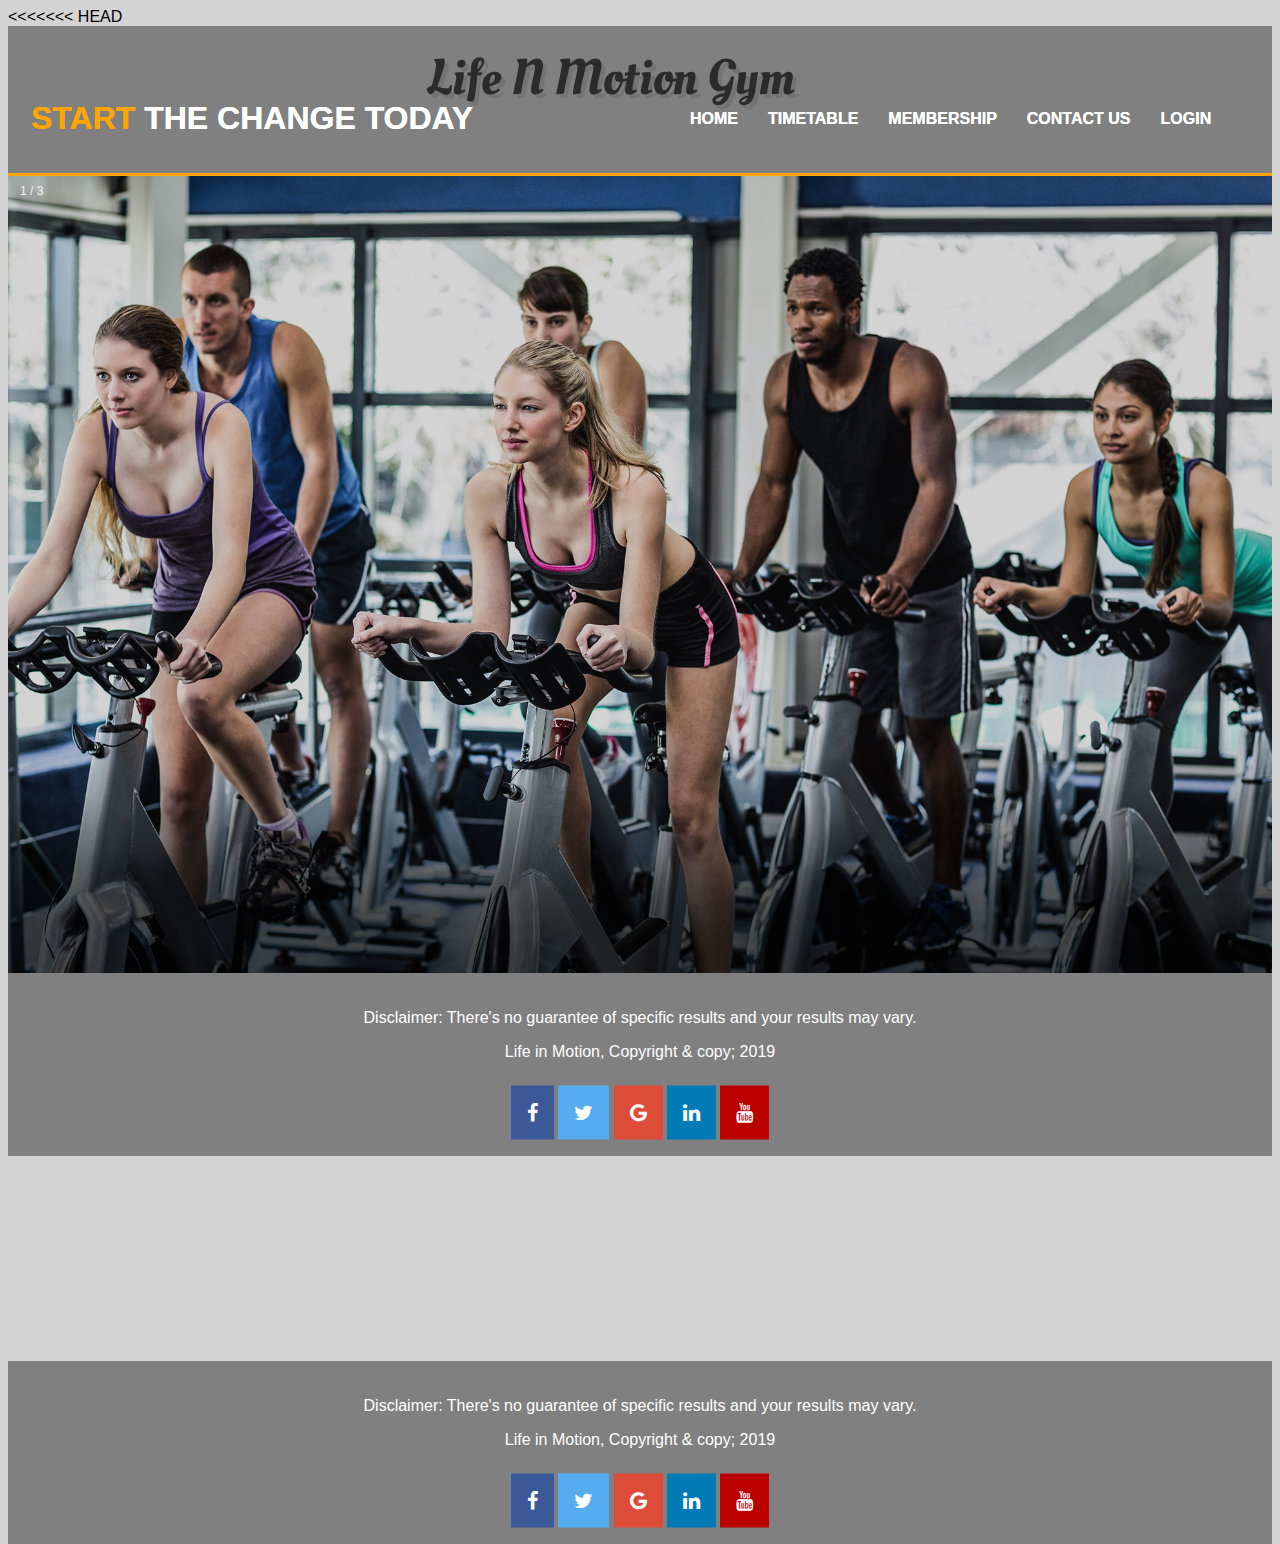
==== index.html @ 0c2a2ebe "Add files" ====
<<<<<<< HEAD
<!DOCTYPE html>
<html>
<head>
	<meta charset="UTF-8">
	<link rel="stylesheet" href="https://cdnjs.cloudflare.com/ajax/libs/font-awesome/4.7.0/css/font-awesome.min.css">
	<meta name="viewport" content="width=device-width, initial-scale=1">
	<link rel="stylesheet" type="text/css" href="style.css">  
	<link href='http://fonts.googleapis.com/css?family=Oleo+Script' rel='stylesheet' type='text/css'>

<!-- The head contains the container which holds the branding, header and menu for this and all pages across the website, menu contains hrefs to the various pages -->


</head>
<body>
	<header>
		<div class="container">
		<h3>Life N Motion Gym</h3>
			<div id="branding">
				
				<h1><span class="highlight">START</span> THE CHANGE TODAY</h1>
		</div>
		<nav class="menu">
			<ul>
				<li id="current"><a href="index.html">Home</a><li>
				<li><a href="schedule.html">Timetable</a><li>
				<li><a href="membership.html">Membership</a><li></li>
				<li><a href="contact.html">Contact Us</a></li>
				<li><a href="gymwebsite.html">Login</a></li>
				
			</ul>
		</nav>
		</div>
		</header>

<div class="slideshow-container">

<div class="mySlides fade">
  <div class="numbertext">1 / 3</div>
  <img src="images\img1.jpg" style="width:100%">
  
</div>

<div class="mySlides fade">
  <div class="numbertext">2 / 3</div>
  <img src="images\img2.jpg" style="width:100%">
  
</div>

<div class="mySlides fade">
  <div class="numbertext">3 / 3</div>
  <img src="images\img3.jpg" style="width:100%">
  
</div>

</div>
<br>

<div style="text-align:center">
  <span class="dot"></span> 
  <span class="dot"></span> 
  <span class="dot"></span> 
</div>

<!--   Below is the javascript code, which I left on this page as an example, javascript can be called from the html page as well as from an external js file as I have done on other html files -->
<script>

var slideIndex = 0;
showSlides();

//this function finds mySlides which are in the slideshow-container above with the 3 the images used and uses a for loop to loop thro the number of images (3) and does the same for the three faded dots, rotating every 2 seconds
function showSlides() {
  var i;
  var slides = document.getElementsByClassName("mySlides");
  var dots = document.getElementsByClassName("dot");
  for (i = 0; i < slides.length; i++) {
    slides[i].style.display = "none";  
  }
  slideIndex++;
  if (slideIndex > slides.length) {slideIndex = 1}    
  for (i = 0; i < dots.length; i++) {
    dots[i].className = dots[i].className.replace(" active", "");
  }
  slides[slideIndex-1].style.display = "block";  
  dots[slideIndex-1].className += " active";
  setTimeout(showSlides, 2000); // Change image every 2 seconds
}

</script>
<div class="footer">
	<footer>
		<p>Disclaimer: There's no guarantee of specific results and your results may vary.</p>
		<p>Life in Motion, Copyright & copy; 2019</p>
	</br>	
	</br>
<div class="icon-bar">
  <a href="#" class="facebook"><i class="fa fa-facebook"></i></a> 
  <a href="#" class="twitter"><i class="fa fa-twitter"></i></a> 
  <a href="#" class="google"><i class="fa fa-google"></i></a> 
  <a href="#" class="linkedin"><i class="fa fa-linkedin"></i></a>
  <a href="#" class="youtube"><i class="fa fa-youtube"></i></a> 
</div>

	</footer>
	
</div>



</body>
</html> 
=======
<!DOCTYPE html>
<html>
<head>
	<meta charset="UTF-8">
	<link rel="stylesheet" href="https://cdnjs.cloudflare.com/ajax/libs/font-awesome/4.7.0/css/font-awesome.min.css">
	<meta name="viewport" content="width=device-width, initial-scale=1">
	<link rel="stylesheet" type="text/css" href="style.css">  
	<link href='http://fonts.googleapis.com/css?family=Oleo+Script' rel='stylesheet' type='text/css'>

<!-- The head contains the container which holds the branding, header and menu for this and all pages across the website, menu contains hrefs to the various pages -->


</head>
<body>
	<header>
		<div class="container">
		<h3>Life N Motion Gym</h3>
			<div id="branding">
				
				<h1><span class="highlight">START</span> THE CHANGE TODAY</h1>
		</div>
		<nav class="menu">
			<ul>
				<li id="current"><a href="index.html">Home</a><li>
				<li><a href="schedule.html">Timetable</a><li>
				<li><a href="membership.html">Membership</a><li></li>
				<li><a href="contact.html">Contact Us</a></li>
				<li><a href="gymwebsite.html">Login</a></li>
				
			</ul>
		</nav>
		</div>
		</header>

<div class="slideshow-container">

<div class="mySlides fade">
  <div class="numbertext">1 / 3</div>
  <img src="images\img1.jpg" style="width:100%">
  
</div>

<div class="mySlides fade">
  <div class="numbertext">2 / 3</div>
  <img src="images\img2.jpg" style="width:100%">
  
</div>

<div class="mySlides fade">
  <div class="numbertext">3 / 3</div>
  <img src="images\img3.jpg" style="width:100%">
  
</div>

</div>
<br>

<div style="text-align:center">
  <span class="dot"></span> 
  <span class="dot"></span> 
  <span class="dot"></span> 
</div>

<!--   Below is the javascript code, which I left on this page as an example, javascript can be called from the html page as well as from an external js file as I have done on other html files -->
<script>

var slideIndex = 0;
showSlides();

//this function finds mySlides which are in the slideshow-container above with the 3 the images used and uses a for loop to loop thro the number of images (3) and does the same for the three faded dots, rotating every 2 seconds
function showSlides() {
  var i;
  var slides = document.getElementsByClassName("mySlides");
  var dots = document.getElementsByClassName("dot");
  for (i = 0; i < slides.length; i++) {
    slides[i].style.display = "none";  
  }
  slideIndex++;
  if (slideIndex > slides.length) {slideIndex = 1}    
  for (i = 0; i < dots.length; i++) {
    dots[i].className = dots[i].className.replace(" active", "");
  }
  slides[slideIndex-1].style.display = "block";  
  dots[slideIndex-1].className += " active";
  setTimeout(showSlides, 2000); // Change image every 2 seconds
}

</script>
<div class="footer">
	<footer>
		<p>Disclaimer: There's no guarantee of specific results and your results may vary.</p>
		<p>Life in Motion, Copyright & copy; 2019</p>
	</br>	
	</br>
<div class="icon-bar">
  <a href="#" class="facebook"><i class="fa fa-facebook"></i></a> 
  <a href="#" class="twitter"><i class="fa fa-twitter"></i></a> 
  <a href="#" class="google"><i class="fa fa-google"></i></a> 
  <a href="#" class="linkedin"><i class="fa fa-linkedin"></i></a>
  <a href="#" class="youtube"><i class="fa fa-youtube"></i></a> 
</div>

	</footer>
	
</div>



</body>
</html> 
>>>>>>> f6390b447151160f9f6daed6f6c5a9e119c1ac31
---- style.css ----
<<<<<<< HEAD
body{
	font:15px/1.5 Arial, Helbetica,sans-serif;
	margin:0;
	padding:0;
}

#my_dataviz{
	text-align:center;
}
.setbody{
	height:20px;
}

/* Global */
.container{
	width:80%;
	margin:auto;
	overflow:hidden;
	margin: 0px 20px 0px 20px;
}

ul{
	margin:0;
	padding:0;
}

.menu{
	float: right;
    left: 670px;
    position: absolute;
	top:100px;
}
	
}

.buttonone{
	height:30px;
	background:#e8491d;
	border:0;
	padding-left:20px;
	padding-right:20px;
	color:white;	
}

/* Header */
header{
	background:grey;
	color:white;             /*Color of text start the change*/
	min-height:150px;
	border-bottom: orange 3px solid;		
}

header a{
	color:white;
	text-decoration:none;
	text-transform: uppercase;
	font-size:16px;
}
header ul{
	margin:0;
	padding:0;
}

header li{
	float:left;
	display:inline;
	padding: 0 10px 0 20px;
}

h3{
	
	font-size:40px;
	text-align:center;
 font: 200 50px/1.3 'Oleo Script', Helvetica, sans;
  color: #2b2b2b;
  text-shadow: 4px 4px 0px rgba(0,0,0,0.1);	
  margin: 20px 0px 0px 155px;
}

header #branding{
	float: left;
    left: 31px;
    position: absolute;
	top:100px;
}


header #branding h1{
	margin:0;	
}

header nav{
	foat:right;
	margin-top:10px;
	font-weight:bold;
}

header .highlight,header .current a{
	color:orange;
	font-weight:bold;
}
header a:hover{
	color:orange;
	font-weight:bold;
}	

header a:focus{
	color:orange;
	
}	


#showcase{
	min-height:400px;
	background-image:url("https://www.kreatifbiri.com/wp-content/uploads/2018/08/BHC_Group_Fitness_Page_1600x543-864x467.jpg");
	text-align:center;
	color:white;
}

#showcase h1{
	margin-top:100px;
	font-size:55px;
	margin-bottom:10px;
}

#showcase p{
	font-size:20px;
}

#newsletter{
	padding:15px;
	color:blue;
	background:grey;
}

#newsletter h1{
	text-align: center;
	color:white;
	text-transform: uppercase;
}

#newsletter form{
	foat:right;
	margin-top:15px;
}
#newletter input[type="email"]{
	padding:4px;
	height:25px;
	width:250px;
}
/* Boxes */

#boxes{
	margin-top:20px;
}

#boxes .box{
	float:left;
	text-align:center;
	width:30%;
	padding:10px;
}
	
#boxes .box img{
	width:90px;
}

footer{
	position:fixed;
    bottom:0;
	padding:20px;
	top:660px;
	color: white;
	background-color:grey;
	text-align:center;
	position:relative;
}















* {box-sizing: border-box;}
body {font-family: Verdana, sans-serif; background-color: lightgray;}
.mySlides {display: none;}
img {vertical-align: middle;}


/* Slideshow container */
.slideshow-container {
  max-height:100px;
  position: relative;
  margin: auto;
}

/* Caption text */
.text {
  color: #f2f2f2;
  font-size: 15px;
  padding: 8px 12px;
  position: absolute;
  bottom: 8px;
  width: 100%;
  text-align: center;
}

/* Number text (1/3 etc) */
.numbertext {
  color: #f2f2f2;
  font-size: 12px;
  padding: 8px 12px;
  position: absolute;
  top: 0;
}

/* The dots/bullets/indicators */
.dot {
  height: 15px;
  width: 15px;
  margin: 0 2px;
  background-color: #bbb;
  border-radius: 50%;
  display: inline-block;
  transition: background-color 0.6s ease;

}

.active {
  background-color: #717171;
}

/* Fading animation */
.fade {
  -webkit-animation-name: fade;
  -webkit-animation-duration: 1.5s;
  animation-name: fade;
  animation-duration: 1.5s;
}

@-webkit-keyframes fade {
  from {opacity: .4} 
  to {opacity: 1}
}

@keyframes fade {
  from {opacity: .4} 
  to {opacity: 1}
}

/* On smaller screens, decrease text size */
@media only screen and (max-width: 300px) {
  .text {font-size: 11px}
}




/* Fixed/sticky icon bar (vertically aligned 50% from the top of the screen) */
.icon-bar {
 
  top: 50%;
  -webkit-transform: translateY(-50%);
  -ms-transform: translateY(-50%);
  transform: translateY(-50%);
}

/* Style the icon bar links */
.icon-bar a {
 
  text-align: center;
  padding: 16px;
  transition: all 0.3s ease;
  color: white;
  font-size: 20px;
}

/* Style the social media icons with color, if you want */
.icon-bar a:hover {
  background-color: #000;
}

.facebook {
  background: #3B5998;
  color: white;
}

.twitter {
  background: #55ACEE;
  color: white;
}

.google {
  background: #dd4b39;
  color: white;
}

.linkedin {
  background: #007bb5;
  color: white;
}

.youtube {
  background: #bb0000;
  color: white;
}


.contactform{
    padding: 50px 0px 0px 420px;
}














input {
  width: 100%;
  padding: 12px;
  border: 1px solid #ccc;
  border-radius: 4px;
  box-sizing: border-box;

}

/* Style the submit button */
input[type=submit] {
  background-color: #4CAF50;
  color: white;
}

/* Style the container for inputs */
.containerlogin {

    width: 850px;
    padding: 36px 0px 0px 450px;
}

/* The message box is shown when the user clicks on the password field */
#message {
  display:none;
  background: #f1f1f1;
  color: #000;
  position: relative;
  padding: 20px;
  margin-top: 10px;
}

#message p {
  padding: 10px 35px;
  font-size: 18px;
}

/* Add a green text color and a checkmark when the requirements are right */
.valid {
  color: green;
}

.valid:before {
  position: relative;
  left: -35px;
  content: "✔";
}

/* Add a red text color and an "x" when the requirements are wrong */
.invalid {
  color: red;
}

.invalid:before {
  position: relative;
  left: -35px;
  content: "✖";
}

.bodytext{
	    text-align: center;
}

tr{
	background-color: white !important;
}
=======
body{
	font:15px/1.5 Arial, Helbetica,sans-serif;
	margin:0;
	padding:0;
}

#my_dataviz{
	text-align:center;
}
.setbody{
	height:20px;
}

/* Global */
.container{
	width:80%;
	margin:auto;
	overflow:hidden;
	margin: 0px 20px 0px 20px;
}

ul{
	margin:0;
	padding:0;
}

.menu{
	float: right;
    left: 670px;
    position: absolute;
	top:100px;
}
	
}

.buttonone{
	height:30px;
	background:#e8491d;
	border:0;
	padding-left:20px;
	padding-right:20px;
	color:white;	
}

/* Header */
header{
	background:grey;
	color:white;             /*Color of text start the change*/
	min-height:150px;
	border-bottom: orange 3px solid;		
}

header a{
	color:white;
	text-decoration:none;
	text-transform: uppercase;
	font-size:16px;
}
header ul{
	margin:0;
	padding:0;
}

header li{
	float:left;
	display:inline;
	padding: 0 10px 0 20px;
}

h3{
	
	font-size:40px;
	text-align:center;
 font: 200 50px/1.3 'Oleo Script', Helvetica, sans;
  color: #2b2b2b;
  text-shadow: 4px 4px 0px rgba(0,0,0,0.1);	
  margin: 20px 0px 0px 155px;
}

header #branding{
	float: left;
    left: 31px;
    position: absolute;
	top:100px;
}


header #branding h1{
	margin:0;	
}

header nav{
	foat:right;
	margin-top:10px;
	font-weight:bold;
}

header .highlight,header .current a{
	color:orange;
	font-weight:bold;
}
header a:hover{
	color:orange;
	font-weight:bold;
}	

header a:focus{
	color:orange;
	
}	


#showcase{
	min-height:400px;
	background-image:url("https://www.kreatifbiri.com/wp-content/uploads/2018/08/BHC_Group_Fitness_Page_1600x543-864x467.jpg");
	text-align:center;
	color:white;
}

#showcase h1{
	margin-top:100px;
	font-size:55px;
	margin-bottom:10px;
}

#showcase p{
	font-size:20px;
}

#newsletter{
	padding:15px;
	color:blue;
	background:grey;
}

#newsletter h1{
	text-align: center;
	color:white;
	text-transform: uppercase;
}

#newsletter form{
	foat:right;
	margin-top:15px;
}
#newletter input[type="email"]{
	padding:4px;
	height:25px;
	width:250px;
}
/* Boxes */

#boxes{
	margin-top:20px;
}

#boxes .box{
	float:left;
	text-align:center;
	width:30%;
	padding:10px;
}
	
#boxes .box img{
	width:90px;
}

footer{
	position:fixed;
    bottom:0;
	padding:20px;
	top:660px;
	color: white;
	background-color:grey;
	text-align:center;
	position:relative;
}















* {box-sizing: border-box;}
body {font-family: Verdana, sans-serif; background-color: lightgray;}
.mySlides {display: none;}
img {vertical-align: middle;}


/* Slideshow container */
.slideshow-container {
  max-height:100px;
  position: relative;
  margin: auto;
}

/* Caption text */
.text {
  color: #f2f2f2;
  font-size: 15px;
  padding: 8px 12px;
  position: absolute;
  bottom: 8px;
  width: 100%;
  text-align: center;
}

/* Number text (1/3 etc) */
.numbertext {
  color: #f2f2f2;
  font-size: 12px;
  padding: 8px 12px;
  position: absolute;
  top: 0;
}

/* The dots/bullets/indicators */
.dot {
  height: 15px;
  width: 15px;
  margin: 0 2px;
  background-color: #bbb;
  border-radius: 50%;
  display: inline-block;
  transition: background-color 0.6s ease;

}

.active {
  background-color: #717171;
}

/* Fading animation */
.fade {
  -webkit-animation-name: fade;
  -webkit-animation-duration: 1.5s;
  animation-name: fade;
  animation-duration: 1.5s;
}

@-webkit-keyframes fade {
  from {opacity: .4} 
  to {opacity: 1}
}

@keyframes fade {
  from {opacity: .4} 
  to {opacity: 1}
}

/* On smaller screens, decrease text size */
@media only screen and (max-width: 300px) {
  .text {font-size: 11px}
}




/* Fixed/sticky icon bar (vertically aligned 50% from the top of the screen) */
.icon-bar {
 
  top: 50%;
  -webkit-transform: translateY(-50%);
  -ms-transform: translateY(-50%);
  transform: translateY(-50%);
}

/* Style the icon bar links */
.icon-bar a {
 
  text-align: center;
  padding: 16px;
  transition: all 0.3s ease;
  color: white;
  font-size: 20px;
}

/* Style the social media icons with color, if you want */
.icon-bar a:hover {
  background-color: #000;
}

.facebook {
  background: #3B5998;
  color: white;
}

.twitter {
  background: #55ACEE;
  color: white;
}

.google {
  background: #dd4b39;
  color: white;
}

.linkedin {
  background: #007bb5;
  color: white;
}

.youtube {
  background: #bb0000;
  color: white;
}


.contactform{
    padding: 50px 0px 0px 420px;
}














input {
  width: 100%;
  padding: 12px;
  border: 1px solid #ccc;
  border-radius: 4px;
  box-sizing: border-box;

}

/* Style the submit button */
input[type=submit] {
  background-color: #4CAF50;
  color: white;
}

/* Style the container for inputs */
.containerlogin {

    width: 850px;
    padding: 36px 0px 0px 450px;
}

/* The message box is shown when the user clicks on the password field */
#message {
  display:none;
  background: #f1f1f1;
  color: #000;
  position: relative;
  padding: 20px;
  margin-top: 10px;
}

#message p {
  padding: 10px 35px;
  font-size: 18px;
}

/* Add a green text color and a checkmark when the requirements are right */
.valid {
  color: green;
}

.valid:before {
  position: relative;
  left: -35px;
  content: "✔";
}

/* Add a red text color and an "x" when the requirements are wrong */
.invalid {
  color: red;
}

.invalid:before {
  position: relative;
  left: -35px;
  content: "✖";
}

.bodytext{
	    text-align: center;
}

tr{
	background-color: white !important;
}
>>>>>>> f6390b447151160f9f6daed6f6c5a9e119c1ac31
---- style.css ----
<<<<<<< HEAD
body{
	font:15px/1.5 Arial, Helbetica,sans-serif;
	margin:0;
	padding:0;
}

#my_dataviz{
	text-align:center;
}
.setbody{
	height:20px;
}

/* Global */
.container{
	width:80%;
	margin:auto;
	overflow:hidden;
	margin: 0px 20px 0px 20px;
}

ul{
	margin:0;
	padding:0;
}

.menu{
	float: right;
    left: 670px;
    position: absolute;
	top:100px;
}
	
}

.buttonone{
	height:30px;
	background:#e8491d;
	border:0;
	padding-left:20px;
	padding-right:20px;
	color:white;	
}

/* Header */
header{
	background:grey;
	color:white;             /*Color of text start the change*/
	min-height:150px;
	border-bottom: orange 3px solid;		
}

header a{
	color:white;
	text-decoration:none;
	text-transform: uppercase;
	font-size:16px;
}
header ul{
	margin:0;
	padding:0;
}

header li{
	float:left;
	display:inline;
	padding: 0 10px 0 20px;
}

h3{
	
	font-size:40px;
	text-align:center;
 font: 200 50px/1.3 'Oleo Script', Helvetica, sans;
  color: #2b2b2b;
  text-shadow: 4px 4px 0px rgba(0,0,0,0.1);	
  margin: 20px 0px 0px 155px;
}

header #branding{
	float: left;
    left: 31px;
    position: absolute;
	top:100px;
}


header #branding h1{
	margin:0;	
}

header nav{
	foat:right;
	margin-top:10px;
	font-weight:bold;
}

header .highlight,header .current a{
	color:orange;
	font-weight:bold;
}
header a:hover{
	color:orange;
	font-weight:bold;
}	

header a:focus{
	color:orange;
	
}	


#showcase{
	min-height:400px;
	background-image:url("https://www.kreatifbiri.com/wp-content/uploads/2018/08/BHC_Group_Fitness_Page_1600x543-864x467.jpg");
	text-align:center;
	color:white;
}

#showcase h1{
	margin-top:100px;
	font-size:55px;
	margin-bottom:10px;
}

#showcase p{
	font-size:20px;
}

#newsletter{
	padding:15px;
	color:blue;
	background:grey;
}

#newsletter h1{
	text-align: center;
	color:white;
	text-transform: uppercase;
}

#newsletter form{
	foat:right;
	margin-top:15px;
}
#newletter input[type="email"]{
	padding:4px;
	height:25px;
	width:250px;
}
/* Boxes */

#boxes{
	margin-top:20px;
}

#boxes .box{
	float:left;
	text-align:center;
	width:30%;
	padding:10px;
}
	
#boxes .box img{
	width:90px;
}

footer{
	position:fixed;
    bottom:0;
	padding:20px;
	top:660px;
	color: white;
	background-color:grey;
	text-align:center;
	position:relative;
}















* {box-sizing: border-box;}
body {font-family: Verdana, sans-serif; background-color: lightgray;}
.mySlides {display: none;}
img {vertical-align: middle;}


/* Slideshow container */
.slideshow-container {
  max-height:100px;
  position: relative;
  margin: auto;
}

/* Caption text */
.text {
  color: #f2f2f2;
  font-size: 15px;
  padding: 8px 12px;
  position: absolute;
  bottom: 8px;
  width: 100%;
  text-align: center;
}

/* Number text (1/3 etc) */
.numbertext {
  color: #f2f2f2;
  font-size: 12px;
  padding: 8px 12px;
  position: absolute;
  top: 0;
}

/* The dots/bullets/indicators */
.dot {
  height: 15px;
  width: 15px;
  margin: 0 2px;
  background-color: #bbb;
  border-radius: 50%;
  display: inline-block;
  transition: background-color 0.6s ease;

}

.active {
  background-color: #717171;
}

/* Fading animation */
.fade {
  -webkit-animation-name: fade;
  -webkit-animation-duration: 1.5s;
  animation-name: fade;
  animation-duration: 1.5s;
}

@-webkit-keyframes fade {
  from {opacity: .4} 
  to {opacity: 1}
}

@keyframes fade {
  from {opacity: .4} 
  to {opacity: 1}
}

/* On smaller screens, decrease text size */
@media only screen and (max-width: 300px) {
  .text {font-size: 11px}
}




/* Fixed/sticky icon bar (vertically aligned 50% from the top of the screen) */
.icon-bar {
 
  top: 50%;
  -webkit-transform: translateY(-50%);
  -ms-transform: translateY(-50%);
  transform: translateY(-50%);
}

/* Style the icon bar links */
.icon-bar a {
 
  text-align: center;
  padding: 16px;
  transition: all 0.3s ease;
  color: white;
  font-size: 20px;
}

/* Style the social media icons with color, if you want */
.icon-bar a:hover {
  background-color: #000;
}

.facebook {
  background: #3B5998;
  color: white;
}

.twitter {
  background: #55ACEE;
  color: white;
}

.google {
  background: #dd4b39;
  color: white;
}

.linkedin {
  background: #007bb5;
  color: white;
}

.youtube {
  background: #bb0000;
  color: white;
}


.contactform{
    padding: 50px 0px 0px 420px;
}














input {
  width: 100%;
  padding: 12px;
  border: 1px solid #ccc;
  border-radius: 4px;
  box-sizing: border-box;

}

/* Style the submit button */
input[type=submit] {
  background-color: #4CAF50;
  color: white;
}

/* Style the container for inputs */
.containerlogin {

    width: 850px;
    padding: 36px 0px 0px 450px;
}

/* The message box is shown when the user clicks on the password field */
#message {
  display:none;
  background: #f1f1f1;
  color: #000;
  position: relative;
  padding: 20px;
  margin-top: 10px;
}

#message p {
  padding: 10px 35px;
  font-size: 18px;
}

/* Add a green text color and a checkmark when the requirements are right */
.valid {
  color: green;
}

.valid:before {
  position: relative;
  left: -35px;
  content: "✔";
}

/* Add a red text color and an "x" when the requirements are wrong */
.invalid {
  color: red;
}

.invalid:before {
  position: relative;
  left: -35px;
  content: "✖";
}

.bodytext{
	    text-align: center;
}

tr{
	background-color: white !important;
}
=======
body{
	font:15px/1.5 Arial, Helbetica,sans-serif;
	margin:0;
	padding:0;
}

#my_dataviz{
	text-align:center;
}
.setbody{
	height:20px;
}

/* Global */
.container{
	width:80%;
	margin:auto;
	overflow:hidden;
	margin: 0px 20px 0px 20px;
}

ul{
	margin:0;
	padding:0;
}

.menu{
	float: right;
    left: 670px;
    position: absolute;
	top:100px;
}
	
}

.buttonone{
	height:30px;
	background:#e8491d;
	border:0;
	padding-left:20px;
	padding-right:20px;
	color:white;	
}

/* Header */
header{
	background:grey;
	color:white;             /*Color of text start the change*/
	min-height:150px;
	border-bottom: orange 3px solid;		
}

header a{
	color:white;
	text-decoration:none;
	text-transform: uppercase;
	font-size:16px;
}
header ul{
	margin:0;
	padding:0;
}

header li{
	float:left;
	display:inline;
	padding: 0 10px 0 20px;
}

h3{
	
	font-size:40px;
	text-align:center;
 font: 200 50px/1.3 'Oleo Script', Helvetica, sans;
  color: #2b2b2b;
  text-shadow: 4px 4px 0px rgba(0,0,0,0.1);	
  margin: 20px 0px 0px 155px;
}

header #branding{
	float: left;
    left: 31px;
    position: absolute;
	top:100px;
}


header #branding h1{
	margin:0;	
}

header nav{
	foat:right;
	margin-top:10px;
	font-weight:bold;
}

header .highlight,header .current a{
	color:orange;
	font-weight:bold;
}
header a:hover{
	color:orange;
	font-weight:bold;
}	

header a:focus{
	color:orange;
	
}	


#showcase{
	min-height:400px;
	background-image:url("https://www.kreatifbiri.com/wp-content/uploads/2018/08/BHC_Group_Fitness_Page_1600x543-864x467.jpg");
	text-align:center;
	color:white;
}

#showcase h1{
	margin-top:100px;
	font-size:55px;
	margin-bottom:10px;
}

#showcase p{
	font-size:20px;
}

#newsletter{
	padding:15px;
	color:blue;
	background:grey;
}

#newsletter h1{
	text-align: center;
	color:white;
	text-transform: uppercase;
}

#newsletter form{
	foat:right;
	margin-top:15px;
}
#newletter input[type="email"]{
	padding:4px;
	height:25px;
	width:250px;
}
/* Boxes */

#boxes{
	margin-top:20px;
}

#boxes .box{
	float:left;
	text-align:center;
	width:30%;
	padding:10px;
}
	
#boxes .box img{
	width:90px;
}

footer{
	position:fixed;
    bottom:0;
	padding:20px;
	top:660px;
	color: white;
	background-color:grey;
	text-align:center;
	position:relative;
}















* {box-sizing: border-box;}
body {font-family: Verdana, sans-serif; background-color: lightgray;}
.mySlides {display: none;}
img {vertical-align: middle;}


/* Slideshow container */
.slideshow-container {
  max-height:100px;
  position: relative;
  margin: auto;
}

/* Caption text */
.text {
  color: #f2f2f2;
  font-size: 15px;
  padding: 8px 12px;
  position: absolute;
  bottom: 8px;
  width: 100%;
  text-align: center;
}

/* Number text (1/3 etc) */
.numbertext {
  color: #f2f2f2;
  font-size: 12px;
  padding: 8px 12px;
  position: absolute;
  top: 0;
}

/* The dots/bullets/indicators */
.dot {
  height: 15px;
  width: 15px;
  margin: 0 2px;
  background-color: #bbb;
  border-radius: 50%;
  display: inline-block;
  transition: background-color 0.6s ease;

}

.active {
  background-color: #717171;
}

/* Fading animation */
.fade {
  -webkit-animation-name: fade;
  -webkit-animation-duration: 1.5s;
  animation-name: fade;
  animation-duration: 1.5s;
}

@-webkit-keyframes fade {
  from {opacity: .4} 
  to {opacity: 1}
}

@keyframes fade {
  from {opacity: .4} 
  to {opacity: 1}
}

/* On smaller screens, decrease text size */
@media only screen and (max-width: 300px) {
  .text {font-size: 11px}
}




/* Fixed/sticky icon bar (vertically aligned 50% from the top of the screen) */
.icon-bar {
 
  top: 50%;
  -webkit-transform: translateY(-50%);
  -ms-transform: translateY(-50%);
  transform: translateY(-50%);
}

/* Style the icon bar links */
.icon-bar a {
 
  text-align: center;
  padding: 16px;
  transition: all 0.3s ease;
  color: white;
  font-size: 20px;
}

/* Style the social media icons with color, if you want */
.icon-bar a:hover {
  background-color: #000;
}

.facebook {
  background: #3B5998;
  color: white;
}

.twitter {
  background: #55ACEE;
  color: white;
}

.google {
  background: #dd4b39;
  color: white;
}

.linkedin {
  background: #007bb5;
  color: white;
}

.youtube {
  background: #bb0000;
  color: white;
}


.contactform{
    padding: 50px 0px 0px 420px;
}














input {
  width: 100%;
  padding: 12px;
  border: 1px solid #ccc;
  border-radius: 4px;
  box-sizing: border-box;

}

/* Style the submit button */
input[type=submit] {
  background-color: #4CAF50;
  color: white;
}

/* Style the container for inputs */
.containerlogin {

    width: 850px;
    padding: 36px 0px 0px 450px;
}

/* The message box is shown when the user clicks on the password field */
#message {
  display:none;
  background: #f1f1f1;
  color: #000;
  position: relative;
  padding: 20px;
  margin-top: 10px;
}

#message p {
  padding: 10px 35px;
  font-size: 18px;
}

/* Add a green text color and a checkmark when the requirements are right */
.valid {
  color: green;
}

.valid:before {
  position: relative;
  left: -35px;
  content: "✔";
}

/* Add a red text color and an "x" when the requirements are wrong */
.invalid {
  color: red;
}

.invalid:before {
  position: relative;
  left: -35px;
  content: "✖";
}

.bodytext{
	    text-align: center;
}

tr{
	background-color: white !important;
}
>>>>>>> f6390b447151160f9f6daed6f6c5a9e119c1ac31
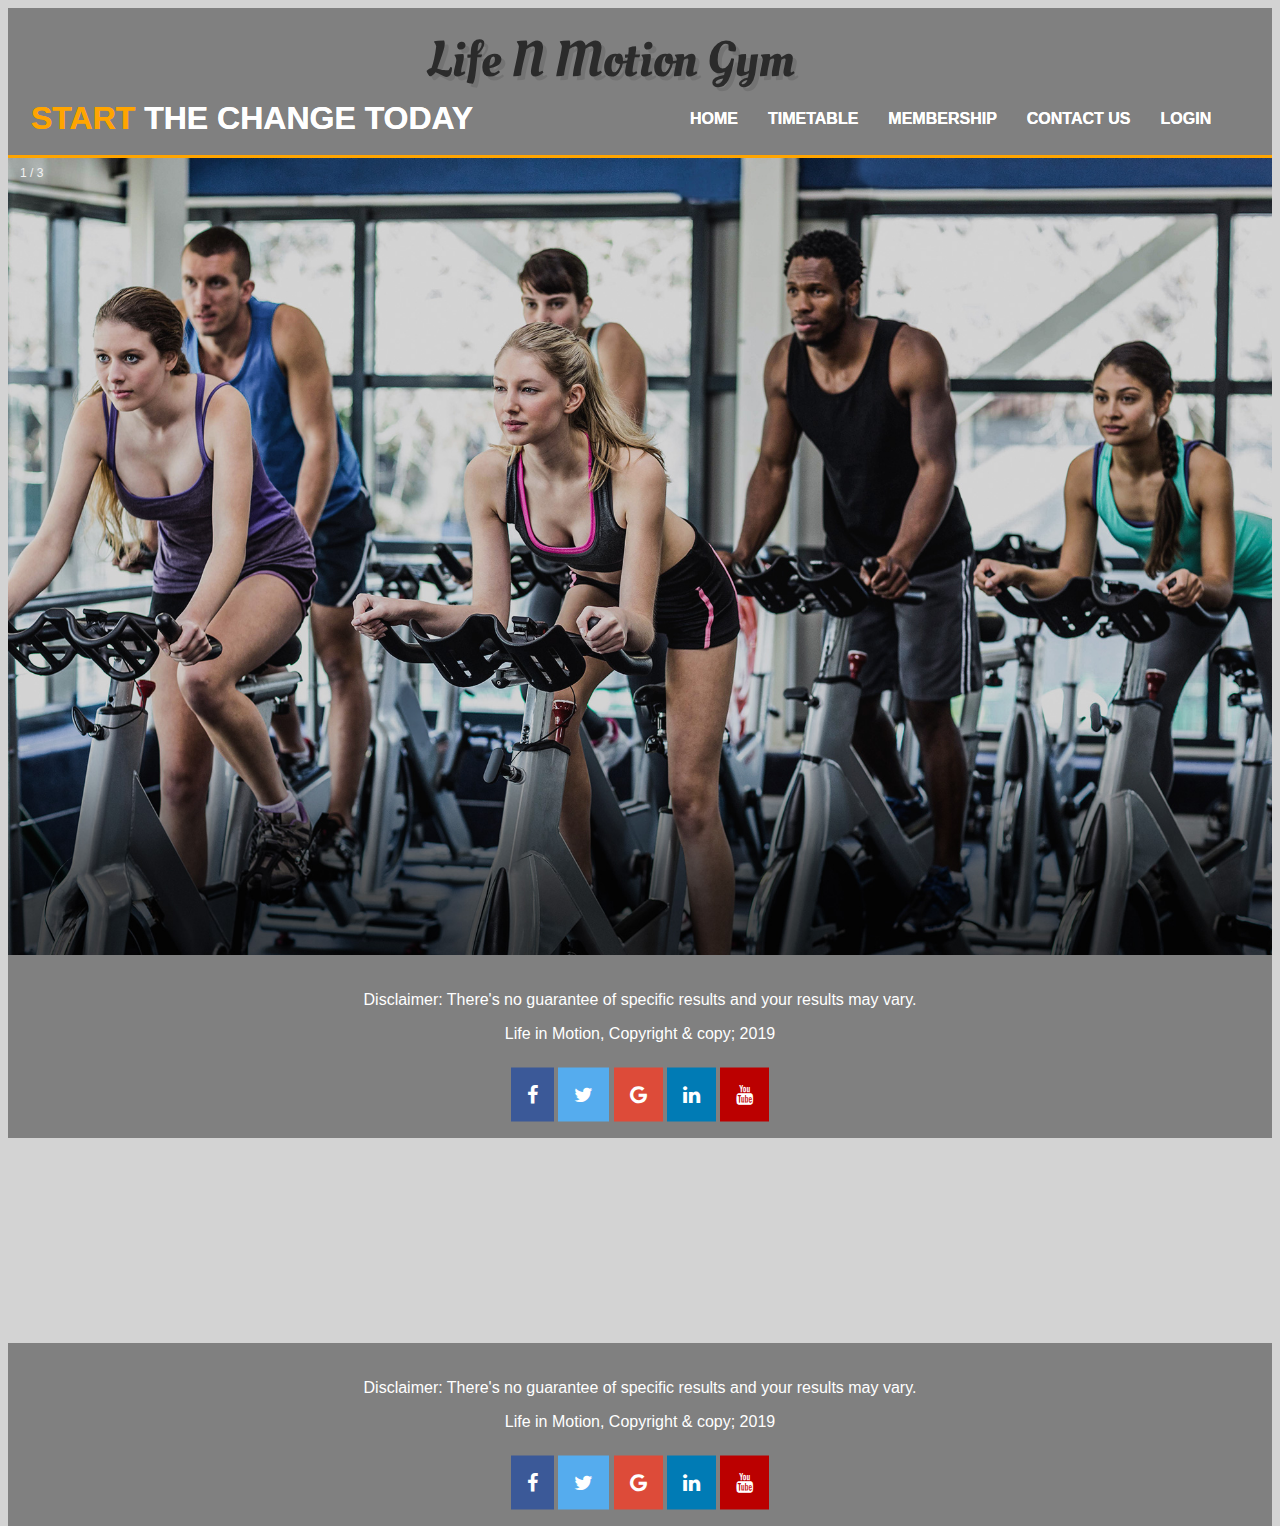
==== commit b30f1e98: "Update index.html" ====
--- a/index.html
+++ b/index.html
@@ -1,4 +1,4 @@
-<<<<<<< HEAD
+
 <!DOCTYPE html>
 <html>
 <head>
@@ -220,4 +220,3 @@
 
 </body>
 </html> 
->>>>>>> f6390b447151160f9f6daed6f6c5a9e119c1ac31
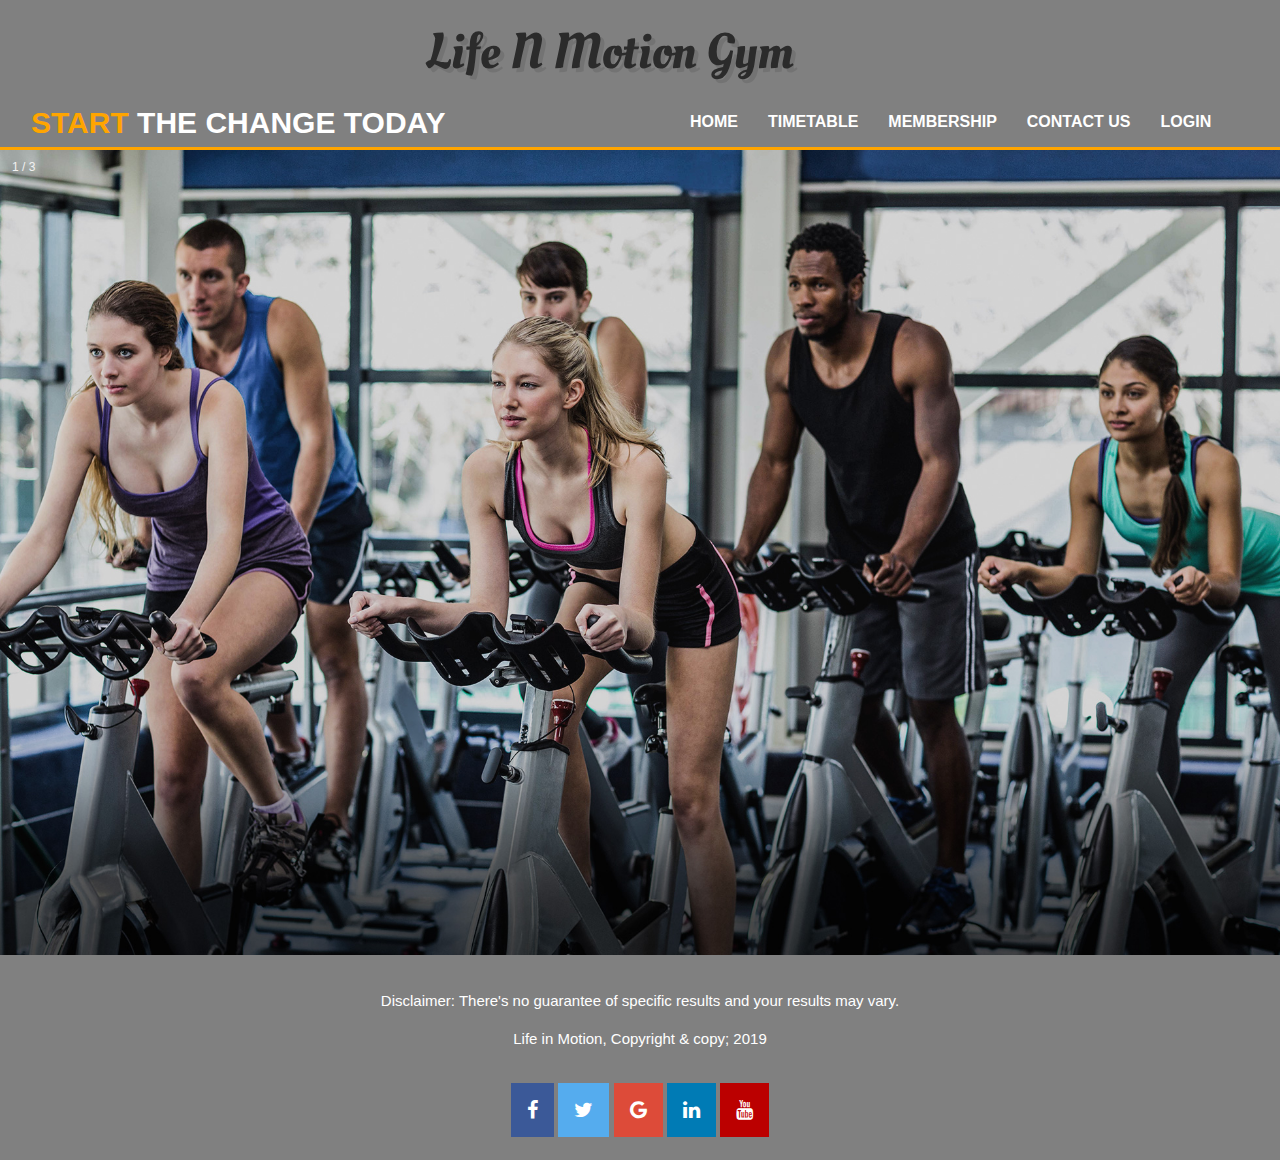
==== commit f1fd30c0: "fixing files" ====
--- a/index.html
+++ b/index.html
@@ -1,4 +1,3 @@
-
 <!DOCTYPE html>
 <html>
 <head>
@@ -94,11 +93,11 @@
 	</br>	
 	</br>
 <div class="icon-bar">
-  <a href="#" class="facebook"><i class="fa fa-facebook"></i></a> 
-  <a href="#" class="twitter"><i class="fa fa-twitter"></i></a> 
-  <a href="#" class="google"><i class="fa fa-google"></i></a> 
-  <a href="#" class="linkedin"><i class="fa fa-linkedin"></i></a>
-  <a href="#" class="youtube"><i class="fa fa-youtube"></i></a> 
+  <a href="https://www.facebook.com/"  target="_blank"class="facebook"><i class="fa fa-facebook"></i></a> 
+  <a href="https://twitter.com/LifeNMotionGym1" target="_blank" class="twitter"><i class="fa fa-twitter"></i></a> 
+  <a href="https://lifenmotiongym@gmail.com" target="_blank" class="google"><i class="fa fa-google"></i></a> 
+  <a href="https://www.linkedin.com/" target="_blank" class="linkedin"><i class="fa fa-linkedin"></i></a>
+  <a href="https://www.youtube.com/watch?v=vKsqcPhfXoA" target="_blank" class="youtube"><i class="fa fa-youtube"></i></a> 
 </div>
 
 	</footer>
@@ -108,115 +107,4 @@
 
 
 </body>
-</html> 
-=======
-<!DOCTYPE html>
-<html>
-<head>
-	<meta charset="UTF-8">
-	<link rel="stylesheet" href="https://cdnjs.cloudflare.com/ajax/libs/font-awesome/4.7.0/css/font-awesome.min.css">
-	<meta name="viewport" content="width=device-width, initial-scale=1">
-	<link rel="stylesheet" type="text/css" href="style.css">  
-	<link href='http://fonts.googleapis.com/css?family=Oleo+Script' rel='stylesheet' type='text/css'>
-
-<!-- The head contains the container which holds the branding, header and menu for this and all pages across the website, menu contains hrefs to the various pages -->
-
-
-</head>
-<body>
-	<header>
-		<div class="container">
-		<h3>Life N Motion Gym</h3>
-			<div id="branding">
-				
-				<h1><span class="highlight">START</span> THE CHANGE TODAY</h1>
-		</div>
-		<nav class="menu">
-			<ul>
-				<li id="current"><a href="index.html">Home</a><li>
-				<li><a href="schedule.html">Timetable</a><li>
-				<li><a href="membership.html">Membership</a><li></li>
-				<li><a href="contact.html">Contact Us</a></li>
-				<li><a href="gymwebsite.html">Login</a></li>
-				
-			</ul>
-		</nav>
-		</div>
-		</header>
-
-<div class="slideshow-container">
-
-<div class="mySlides fade">
-  <div class="numbertext">1 / 3</div>
-  <img src="images\img1.jpg" style="width:100%">
-  
-</div>
-
-<div class="mySlides fade">
-  <div class="numbertext">2 / 3</div>
-  <img src="images\img2.jpg" style="width:100%">
-  
-</div>
-
-<div class="mySlides fade">
-  <div class="numbertext">3 / 3</div>
-  <img src="images\img3.jpg" style="width:100%">
-  
-</div>
-
-</div>
-<br>
-
-<div style="text-align:center">
-  <span class="dot"></span> 
-  <span class="dot"></span> 
-  <span class="dot"></span> 
-</div>
-
-<!--   Below is the javascript code, which I left on this page as an example, javascript can be called from the html page as well as from an external js file as I have done on other html files -->
-<script>
-
-var slideIndex = 0;
-showSlides();
-
-//this function finds mySlides which are in the slideshow-container above with the 3 the images used and uses a for loop to loop thro the number of images (3) and does the same for the three faded dots, rotating every 2 seconds
-function showSlides() {
-  var i;
-  var slides = document.getElementsByClassName("mySlides");
-  var dots = document.getElementsByClassName("dot");
-  for (i = 0; i < slides.length; i++) {
-    slides[i].style.display = "none";  
-  }
-  slideIndex++;
-  if (slideIndex > slides.length) {slideIndex = 1}    
-  for (i = 0; i < dots.length; i++) {
-    dots[i].className = dots[i].className.replace(" active", "");
-  }
-  slides[slideIndex-1].style.display = "block";  
-  dots[slideIndex-1].className += " active";
-  setTimeout(showSlides, 2000); // Change image every 2 seconds
-}
-
-</script>
-<div class="footer">
-	<footer>
-		<p>Disclaimer: There's no guarantee of specific results and your results may vary.</p>
-		<p>Life in Motion, Copyright & copy; 2019</p>
-	</br>	
-	</br>
-<div class="icon-bar">
-  <a href="#" class="facebook"><i class="fa fa-facebook"></i></a> 
-  <a href="#" class="twitter"><i class="fa fa-twitter"></i></a> 
-  <a href="#" class="google"><i class="fa fa-google"></i></a> 
-  <a href="#" class="linkedin"><i class="fa fa-linkedin"></i></a>
-  <a href="#" class="youtube"><i class="fa fa-youtube"></i></a> 
-</div>
-
-	</footer>
-	
-</div>
-
-
-
-</body>
-</html> 
+</html> --- a/style.css
+++ b/style.css
@@ -1,4 +1,3 @@
-<<<<<<< HEAD
 body{
 	font:15px/1.5 Arial, Helbetica,sans-serif;
 	margin:0;
@@ -166,6 +165,13 @@
 	width:90px;
 }
 
+ul li a i {
+	transition: all 0.2s ease-in-out;
+}
+ul li a i:hover {
+	opacity: .7;
+}
+
 footer{
 	position:fixed;
     bottom:0;
@@ -176,18 +182,6 @@
 	text-align:center;
 	position:relative;
 }
-
-
-
-
-
-
-
-
-
-
-
-
 
 
 
@@ -322,17 +316,6 @@
 
 
 
-
-
-
-
-
-
-
-
-
-
-
 input {
   width: 100%;
   padding: 12px;
@@ -399,405 +382,3 @@
 tr{
 	background-color: white !important;
 }
-=======
-body{
-	font:15px/1.5 Arial, Helbetica,sans-serif;
-	margin:0;
-	padding:0;
-}
-
-#my_dataviz{
-	text-align:center;
-}
-.setbody{
-	height:20px;
-}
-
-/* Global */
-.container{
-	width:80%;
-	margin:auto;
-	overflow:hidden;
-	margin: 0px 20px 0px 20px;
-}
-
-ul{
-	margin:0;
-	padding:0;
-}
-
-.menu{
-	float: right;
-    left: 670px;
-    position: absolute;
-	top:100px;
-}
-	
-}
-
-.buttonone{
-	height:30px;
-	background:#e8491d;
-	border:0;
-	padding-left:20px;
-	padding-right:20px;
-	color:white;	
-}
-
-/* Header */
-header{
-	background:grey;
-	color:white;             /*Color of text start the change*/
-	min-height:150px;
-	border-bottom: orange 3px solid;		
-}
-
-header a{
-	color:white;
-	text-decoration:none;
-	text-transform: uppercase;
-	font-size:16px;
-}
-header ul{
-	margin:0;
-	padding:0;
-}
-
-header li{
-	float:left;
-	display:inline;
-	padding: 0 10px 0 20px;
-}
-
-h3{
-	
-	font-size:40px;
-	text-align:center;
- font: 200 50px/1.3 'Oleo Script', Helvetica, sans;
-  color: #2b2b2b;
-  text-shadow: 4px 4px 0px rgba(0,0,0,0.1);	
-  margin: 20px 0px 0px 155px;
-}
-
-header #branding{
-	float: left;
-    left: 31px;
-    position: absolute;
-	top:100px;
-}
-
-
-header #branding h1{
-	margin:0;	
-}
-
-header nav{
-	foat:right;
-	margin-top:10px;
-	font-weight:bold;
-}
-
-header .highlight,header .current a{
-	color:orange;
-	font-weight:bold;
-}
-header a:hover{
-	color:orange;
-	font-weight:bold;
-}	
-
-header a:focus{
-	color:orange;
-	
-}	
-
-
-#showcase{
-	min-height:400px;
-	background-image:url("https://www.kreatifbiri.com/wp-content/uploads/2018/08/BHC_Group_Fitness_Page_1600x543-864x467.jpg");
-	text-align:center;
-	color:white;
-}
-
-#showcase h1{
-	margin-top:100px;
-	font-size:55px;
-	margin-bottom:10px;
-}
-
-#showcase p{
-	font-size:20px;
-}
-
-#newsletter{
-	padding:15px;
-	color:blue;
-	background:grey;
-}
-
-#newsletter h1{
-	text-align: center;
-	color:white;
-	text-transform: uppercase;
-}
-
-#newsletter form{
-	foat:right;
-	margin-top:15px;
-}
-#newletter input[type="email"]{
-	padding:4px;
-	height:25px;
-	width:250px;
-}
-/* Boxes */
-
-#boxes{
-	margin-top:20px;
-}
-
-#boxes .box{
-	float:left;
-	text-align:center;
-	width:30%;
-	padding:10px;
-}
-	
-#boxes .box img{
-	width:90px;
-}
-
-footer{
-	position:fixed;
-    bottom:0;
-	padding:20px;
-	top:660px;
-	color: white;
-	background-color:grey;
-	text-align:center;
-	position:relative;
-}
-
-
-
-
-
-
-
-
-
-
-
-
-
-
-
-* {box-sizing: border-box;}
-body {font-family: Verdana, sans-serif; background-color: lightgray;}
-.mySlides {display: none;}
-img {vertical-align: middle;}
-
-
-/* Slideshow container */
-.slideshow-container {
-  max-height:100px;
-  position: relative;
-  margin: auto;
-}
-
-/* Caption text */
-.text {
-  color: #f2f2f2;
-  font-size: 15px;
-  padding: 8px 12px;
-  position: absolute;
-  bottom: 8px;
-  width: 100%;
-  text-align: center;
-}
-
-/* Number text (1/3 etc) */
-.numbertext {
-  color: #f2f2f2;
-  font-size: 12px;
-  padding: 8px 12px;
-  position: absolute;
-  top: 0;
-}
-
-/* The dots/bullets/indicators */
-.dot {
-  height: 15px;
-  width: 15px;
-  margin: 0 2px;
-  background-color: #bbb;
-  border-radius: 50%;
-  display: inline-block;
-  transition: background-color 0.6s ease;
-
-}
-
-.active {
-  background-color: #717171;
-}
-
-/* Fading animation */
-.fade {
-  -webkit-animation-name: fade;
-  -webkit-animation-duration: 1.5s;
-  animation-name: fade;
-  animation-duration: 1.5s;
-}
-
-@-webkit-keyframes fade {
-  from {opacity: .4} 
-  to {opacity: 1}
-}
-
-@keyframes fade {
-  from {opacity: .4} 
-  to {opacity: 1}
-}
-
-/* On smaller screens, decrease text size */
-@media only screen and (max-width: 300px) {
-  .text {font-size: 11px}
-}
-
-
-
-
-/* Fixed/sticky icon bar (vertically aligned 50% from the top of the screen) */
-.icon-bar {
- 
-  top: 50%;
-  -webkit-transform: translateY(-50%);
-  -ms-transform: translateY(-50%);
-  transform: translateY(-50%);
-}
-
-/* Style the icon bar links */
-.icon-bar a {
- 
-  text-align: center;
-  padding: 16px;
-  transition: all 0.3s ease;
-  color: white;
-  font-size: 20px;
-}
-
-/* Style the social media icons with color, if you want */
-.icon-bar a:hover {
-  background-color: #000;
-}
-
-.facebook {
-  background: #3B5998;
-  color: white;
-}
-
-.twitter {
-  background: #55ACEE;
-  color: white;
-}
-
-.google {
-  background: #dd4b39;
-  color: white;
-}
-
-.linkedin {
-  background: #007bb5;
-  color: white;
-}
-
-.youtube {
-  background: #bb0000;
-  color: white;
-}
-
-
-.contactform{
-    padding: 50px 0px 0px 420px;
-}
-
-
-
-
-
-
-
-
-
-
-
-
-
-
-input {
-  width: 100%;
-  padding: 12px;
-  border: 1px solid #ccc;
-  border-radius: 4px;
-  box-sizing: border-box;
-
-}
-
-/* Style the submit button */
-input[type=submit] {
-  background-color: #4CAF50;
-  color: white;
-}
-
-/* Style the container for inputs */
-.containerlogin {
-
-    width: 850px;
-    padding: 36px 0px 0px 450px;
-}
-
-/* The message box is shown when the user clicks on the password field */
-#message {
-  display:none;
-  background: #f1f1f1;
-  color: #000;
-  position: relative;
-  padding: 20px;
-  margin-top: 10px;
-}
-
-#message p {
-  padding: 10px 35px;
-  font-size: 18px;
-}
-
-/* Add a green text color and a checkmark when the requirements are right */
-.valid {
-  color: green;
-}
-
-.valid:before {
-  position: relative;
-  left: -35px;
-  content: "✔";
-}
-
-/* Add a red text color and an "x" when the requirements are wrong */
-.invalid {
-  color: red;
-}
-
-.invalid:before {
-  position: relative;
-  left: -35px;
-  content: "✖";
-}
-
-.bodytext{
-	    text-align: center;
-}
-
-tr{
-	background-color: white !important;
-}
->>>>>>> f6390b447151160f9f6daed6f6c5a9e119c1ac31
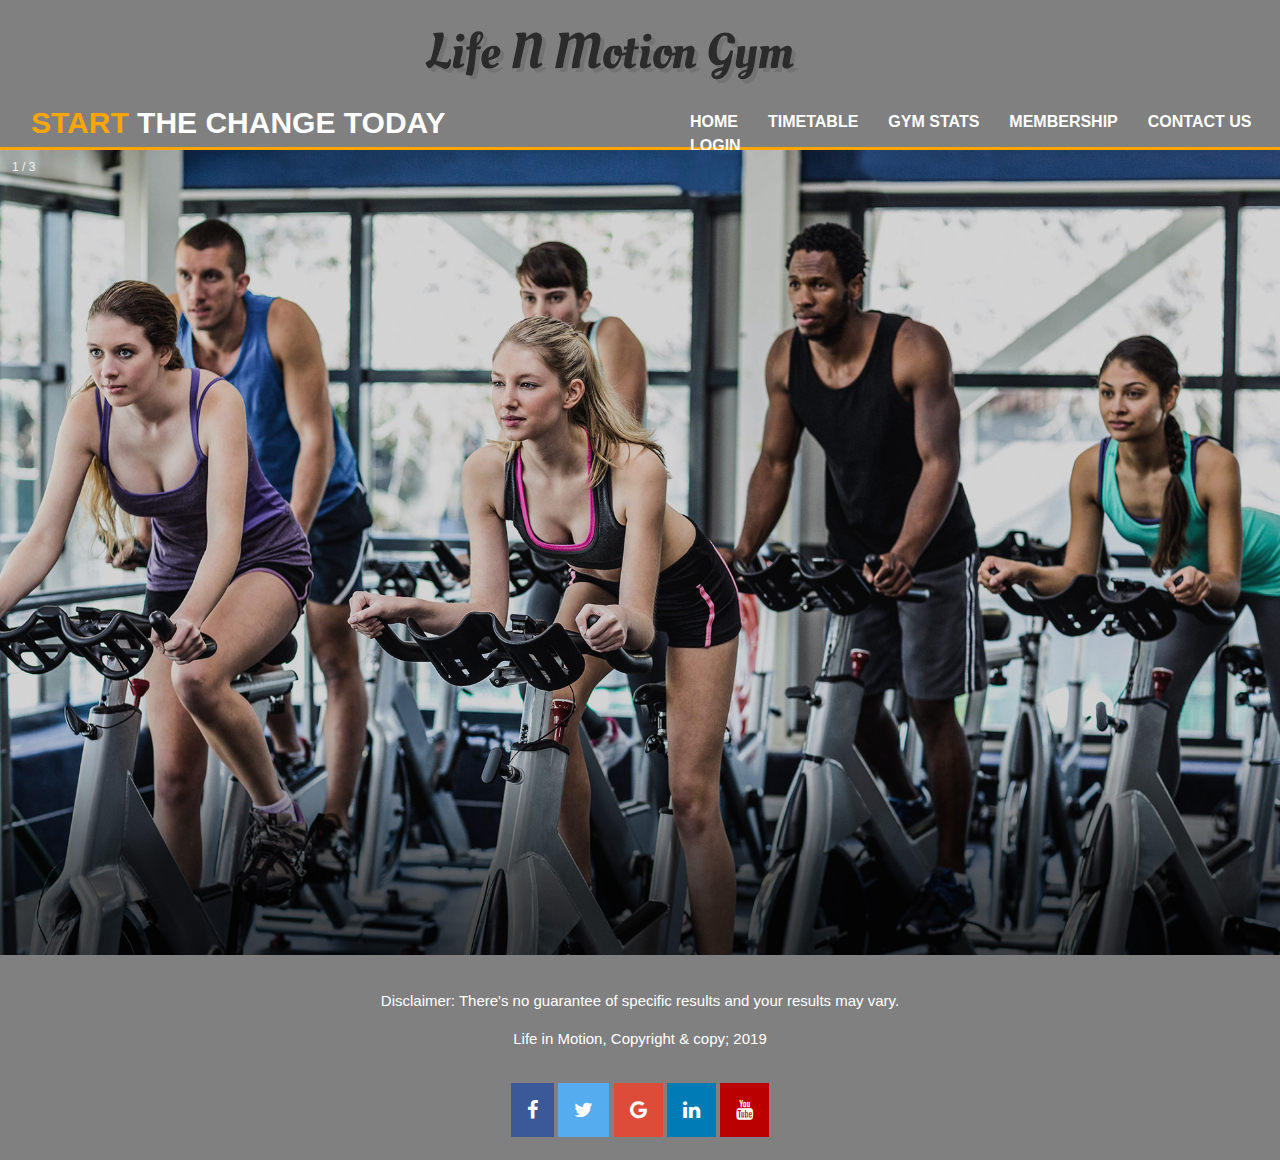
==== commit 109c849f: "Add stats" ====
--- a/index.html
+++ b/index.html
@@ -23,9 +23,11 @@
 			<ul>
 				<li id="current"><a href="index.html">Home</a><li>
 				<li><a href="schedule.html">Timetable</a><li>
+				<li><a href="stats.html">Gym Stats</a><li>
 				<li><a href="membership.html">Membership</a><li></li>
 				<li><a href="contact.html">Contact Us</a></li>
 				<li><a href="gymwebsite.html">Login</a></li>
+				
 				
 			</ul>
 		</nav>
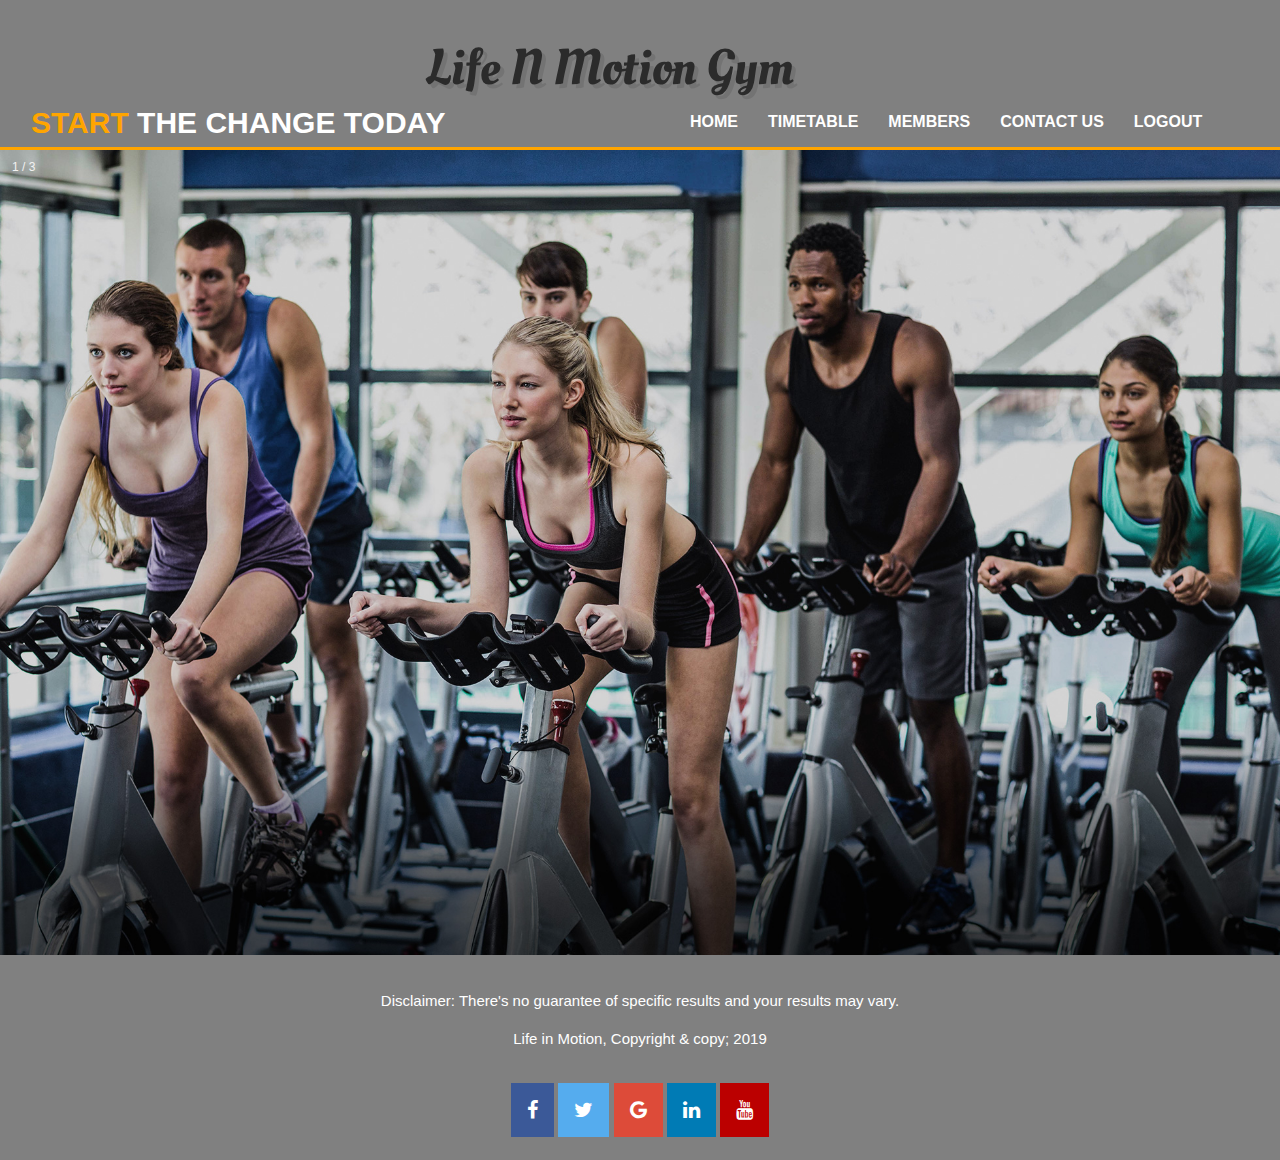
==== commit f49b2287: "Added login" ====
--- a/index.html
+++ b/index.html
@@ -23,10 +23,9 @@
 			<ul>
 				<li id="current"><a href="index.html">Home</a><li>
 				<li><a href="schedule.html">Timetable</a><li>
-				<li><a href="stats.html">Gym Stats</a><li>
-				<li><a href="membership.html">Membership</a><li></li>
+				<li><a href="membership.html">Members</a><li></li>
 				<li><a href="contact.html">Contact Us</a></li>
-				<li><a href="gymwebsite.html">Login</a></li>
+				<li><a href="logout.html">Logout</a></li>
 				
 				
 			</ul>
--- a/style.css
+++ b/style.css
@@ -315,70 +315,113 @@
 }
 
 
-
-input {
+/* Bordered form */
+form {
+  border: 3px solid #f1f1f1;
+}
+
+/* Full-width inputs */
+input[type=text], input[type=password] {
   width: 100%;
-  padding: 12px;
+  padding: 12px 20px;
+  margin: 8px 0;
+  display: inline-block;
   border: 1px solid #ccc;
-  border-radius: 4px;
   box-sizing: border-box;
-
-}
-
-/* Style the submit button */
-input[type=submit] {
+}
+
+/* Set a style for all buttons */
+button {
   background-color: #4CAF50;
   color: white;
-}
-
-/* Style the container for inputs */
-.containerlogin {
-
-    width: 850px;
-    padding: 36px 0px 0px 450px;
-}
-
-/* The message box is shown when the user clicks on the password field */
-#message {
-  display:none;
-  background: #f1f1f1;
+  padding: 14px 20px;
+  margin: 8px 0;
+  border: none;
+  cursor: pointer;
+  width: 100%;
+}
+
+/* Add a hover effect for buttons */
+button:hover {
+  opacity: 0.8;
+}
+
+
+/* Center the avatar image inside this container */
+.imgcontainer {
+  text-align: center;
+  margin: 24px 0 12px 0;
+}
+
+
+
+/* Add padding to containers */
+.container {
+  padding: 16px;
+}
+
+
+
+/* Change styles for span and cancel button on extra small screens */
+@media screen and (max-width: 300px) {
+  span.psw {
+    display: block;
+    float: none;
+  }
+} 
+/* The Modal (background) */
+.modal {
+  display: none; /* Hidden by default */
+  position: fixed; /* Stay in place */
+  z-index: 1; /* Sit on top */
+  left: 0;
+  top: 0;
+  width: 100%; /* Full width */
+  height: 100%; /* Full height */
+  overflow: auto; /* Enable scroll if needed */
+  background-color: rgb(0,0,0); /* Fallback color */
+  background-color: rgba(0,0,0,0.4); /* Black w/ opacity */
+  padding-top: 60px;
+}
+
+/* Modal Content/Box */
+.modal-content {
+  background-color: #fefefe;
+  margin: 5px auto; /* 15% from the top and centered */
+  border: 1px solid #888;
+  width: 80%; /* Could be more or less, depending on screen size */
+}
+
+/* The Close Button */
+.close {
+  /* Position it in the top right corner outside of the modal */
+  position: absolute;
+  right: 25px;
+  top: 0;
   color: #000;
-  position: relative;
-  padding: 20px;
-  margin-top: 10px;
-}
-
-#message p {
-  padding: 10px 35px;
-  font-size: 18px;
-}
-
-/* Add a green text color and a checkmark when the requirements are right */
-.valid {
-  color: green;
-}
-
-.valid:before {
-  position: relative;
-  left: -35px;
-  content: "✔";
-}
-
-/* Add a red text color and an "x" when the requirements are wrong */
-.invalid {
+  font-size: 35px;
+  font-weight: bold;
+}
+
+/* Close button on hover */
+.close:hover,
+.close:focus {
   color: red;
-}
-
-.invalid:before {
-  position: relative;
-  left: -35px;
-  content: "✖";
-}
-
-.bodytext{
-	    text-align: center;
-}
-
-tr{
-	background-color: white !important;
-}
+  cursor: pointer;
+}
+
+/* Add Zoom Animation */
+.animate {
+  -webkit-animation: animatezoom 0.6s;
+  animation: animatezoom 0.6s
+}
+
+@-webkit-keyframes animatezoom {
+  from {-webkit-transform: scale(0)}
+  to {-webkit-transform: scale(1)}
+}
+
+@keyframes animatezoom {
+  from {transform: scale(0)}
+  to {transform: scale(1)}
+} 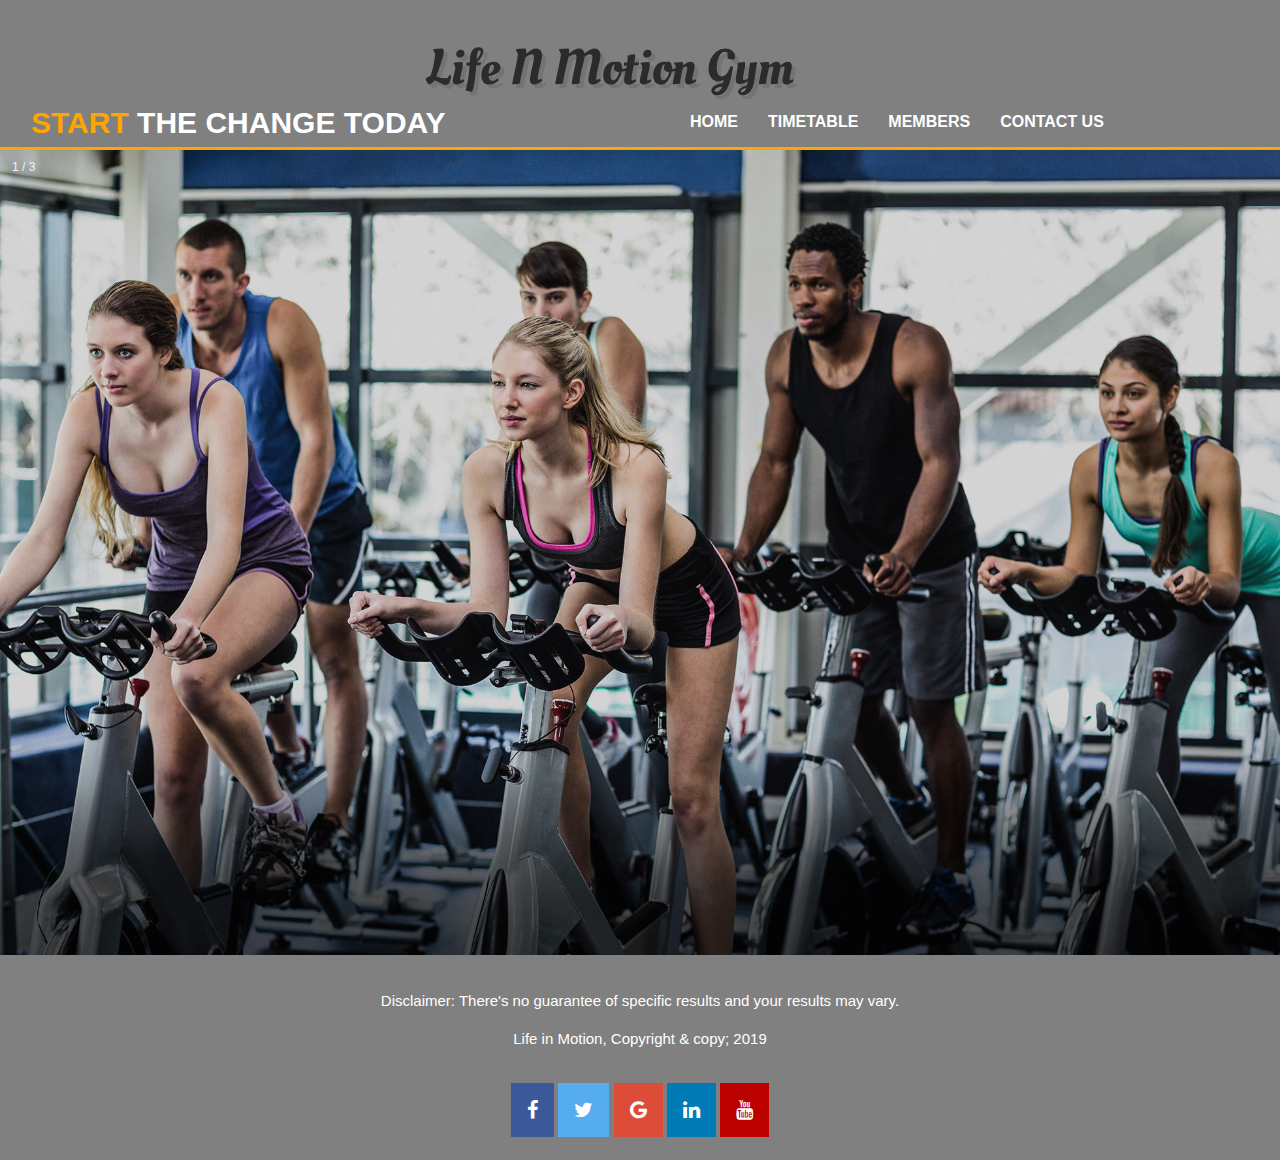
==== commit 55595646: "Update index.html" ====
--- a/index.html
+++ b/index.html
@@ -25,14 +25,12 @@
 				<li><a href="schedule.html">Timetable</a><li>
 				<li><a href="membership.html">Members</a><li></li>
 				<li><a href="contact.html">Contact Us</a></li>
-				<li><a href="logout.html">Logout</a></li>
-				
-				
+			
 			</ul>
 		</nav>
+
 		</div>
 		</header>
-
 <div class="slideshow-container">
 
 <div class="mySlides fade">
@@ -108,4 +106,4 @@
 
 
 </body>
-</html> +</html> 
--- a/style.css
+++ b/style.css
@@ -163,13 +163,6 @@
 	
 #boxes .box img{
 	width:90px;
-}
-
-ul li a i {
-	transition: all 0.2s ease-in-out;
-}
-ul li a i:hover {
-	opacity: .7;
 }
 
 footer{
@@ -184,7 +177,6 @@
 }
 
 
-
 * {box-sizing: border-box;}
 body {font-family: Verdana, sans-serif; background-color: lightgray;}
 .mySlides {display: none;}
@@ -315,6 +307,42 @@
 }
 
 
+
+
+
+
+
+
+
+
+
+
+
+
+input {
+  width: 100%;
+  padding: 12px;
+  border: 1px solid #ccc;
+  border-radius: 4px;
+  box-sizing: border-box;
+
+}
+
+/* Style the submit button */
+input[type=submit] {
+  background-color: #4CAF50;
+  color: white;
+}
+
+/* Style the container for inputs */
+.containerlogin {
+
+    width: 850px;
+    padding: 36px 0px 0px 450px;
+}
+
+
+
 /* Bordered form */
 form {
   border: 3px solid #f1f1f1;
@@ -328,6 +356,14 @@
   display: inline-block;
   border: 1px solid #ccc;
   box-sizing: border-box;
+}
+
+input[type=submit] {
+    padding:5px 15px; 
+    border:0 none;
+    cursor:pointer;
+    -webkit-border-radius: 5px;
+    border-radius: 5px; 
 }
 
 /* Set a style for all buttons */
@@ -424,4 +460,4 @@
 @keyframes animatezoom {
   from {transform: scale(0)}
   to {transform: scale(1)}
-} +  
